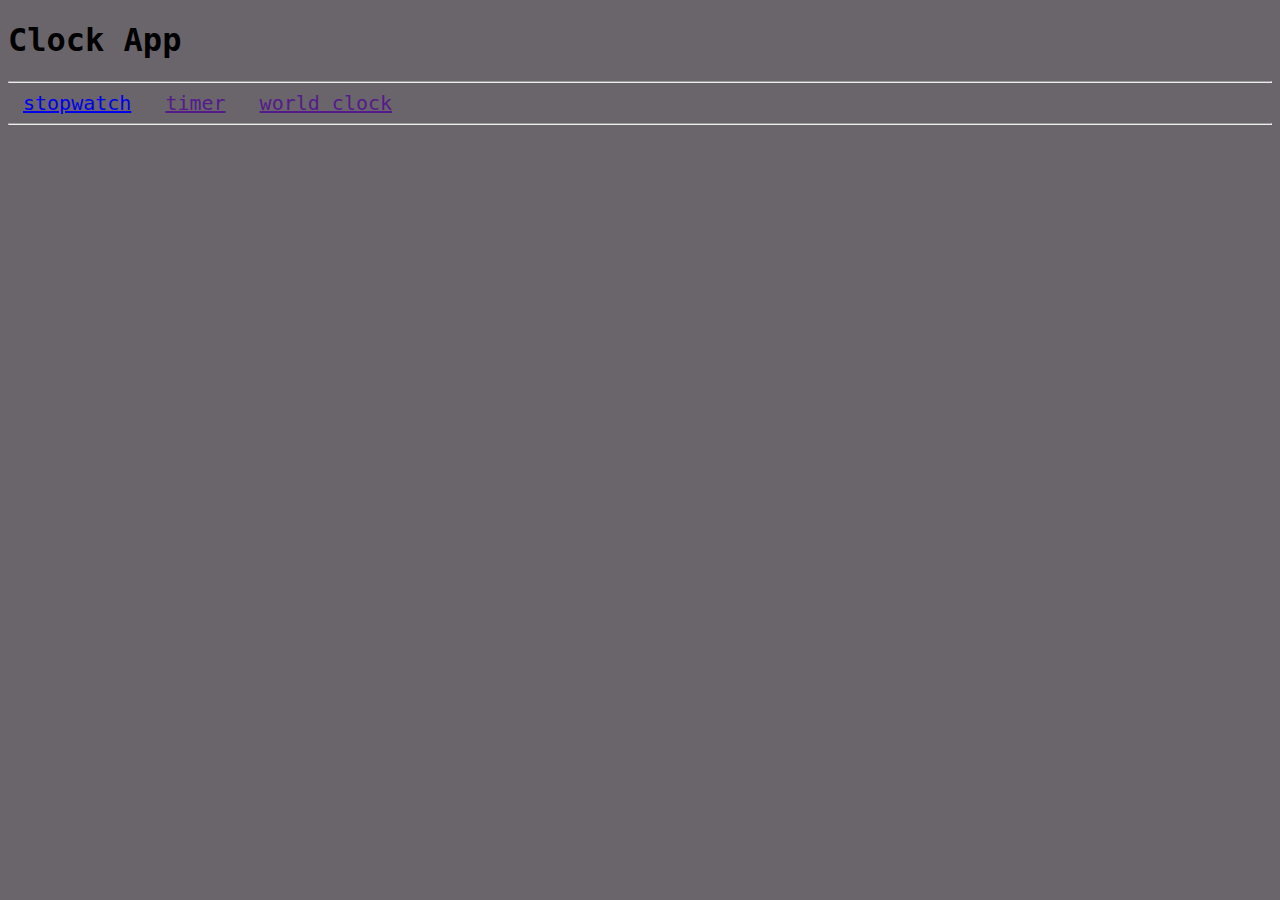
==== index.html @ e5d62ede "main page" ====
<!DOCTYPE html>
<html lang="en">

<head>
    <meta charset="UTF-8">
    <meta http-equiv="X-UA-Compatible" content="IE=edge">
    <meta name="viewport" content="width=device-width, initial-scale=1.0">
    <title>Main Page</title>
    <link rel="stylesheet" href="style.css">
</head>

<body>
    <header>
        <h1>Clock App</h1>
        <hr>
        <div id="options">
            <p><a href="stopwatch.html">stopwatch</a></p>
            <p><a href="">timer</a></p>
            <p><a href="">world clock</a></p>
        </div>
        <hr>
    </header>
</body>

</html>
---- style.css ----
.timerButton {
    width: 80px;
    height: 30px;
    border: 3px solid gray;
    border-radius: 12px;
    background-color: #9f64bc;
    color: white;
    cursor: pointer;
    font-family: consolas, monospace;
    font-size: 20px;
    margin: 0 15px 15px 15px;
}

p {
    text-align: left;
    display: inline;
    color: white;
    cursor: pointer;
    font-family: consolas, monospace;
    font-size: 20px;
    margin: 15px;
}

#timeDisplay {
    font-size: 100px;
    color: #9f64bc;
    font-family: consolas, monospace;
}

#timeContainer {
    text-align: center;
    border: 3px solid;
    border-radius: 25px;
    background-color: black;
}

h1,
h2 {
    font-family: monospace, -apple-system, BlinkMacSystemFont, 'Segoe UI', Roboto, Oxygen, Ubuntu, Cantarell, 'Open Sans', 'Helvetica Neue', sans-serif;
}

h2 {
    text-align: center;
}

body {
    background-color: rgb(106, 101, 106);
}
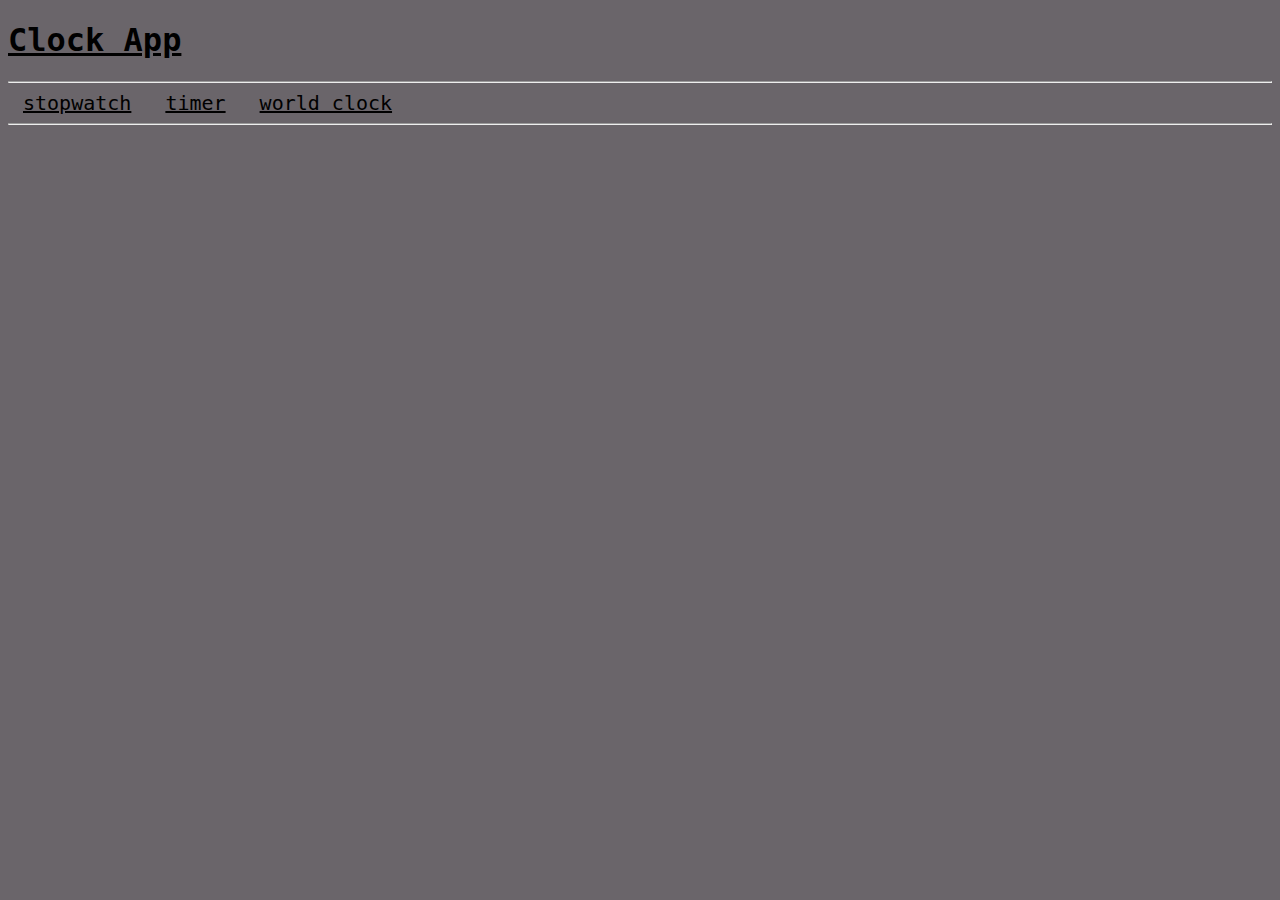
==== commit 9ee56037: "same button for start and pause and the website can take user to the homepage" ====
--- a/index.html
+++ b/index.html
@@ -11,10 +11,12 @@
 
 <body>
     <header>
-        <h1>Clock App</h1>
+        <a href="index.html">
+            <h1 class="Main">Clock App</h1>
+        </a>
         <hr>
         <div id="options">
-            <p><a href="stopwatch.html">stopwatch</a></p>
+            <p><a href="/stopwatch/stopwatch.html">stopwatch</a></p>
             <p><a href="">timer</a></p>
             <p><a href="">world clock</a></p>
         </div>
--- a/style.css
+++ b/style.css
@@ -1,3 +1,7 @@
+a {
+    color: black
+}
+
 .timerButton {
     width: 80px;
     height: 30px;
